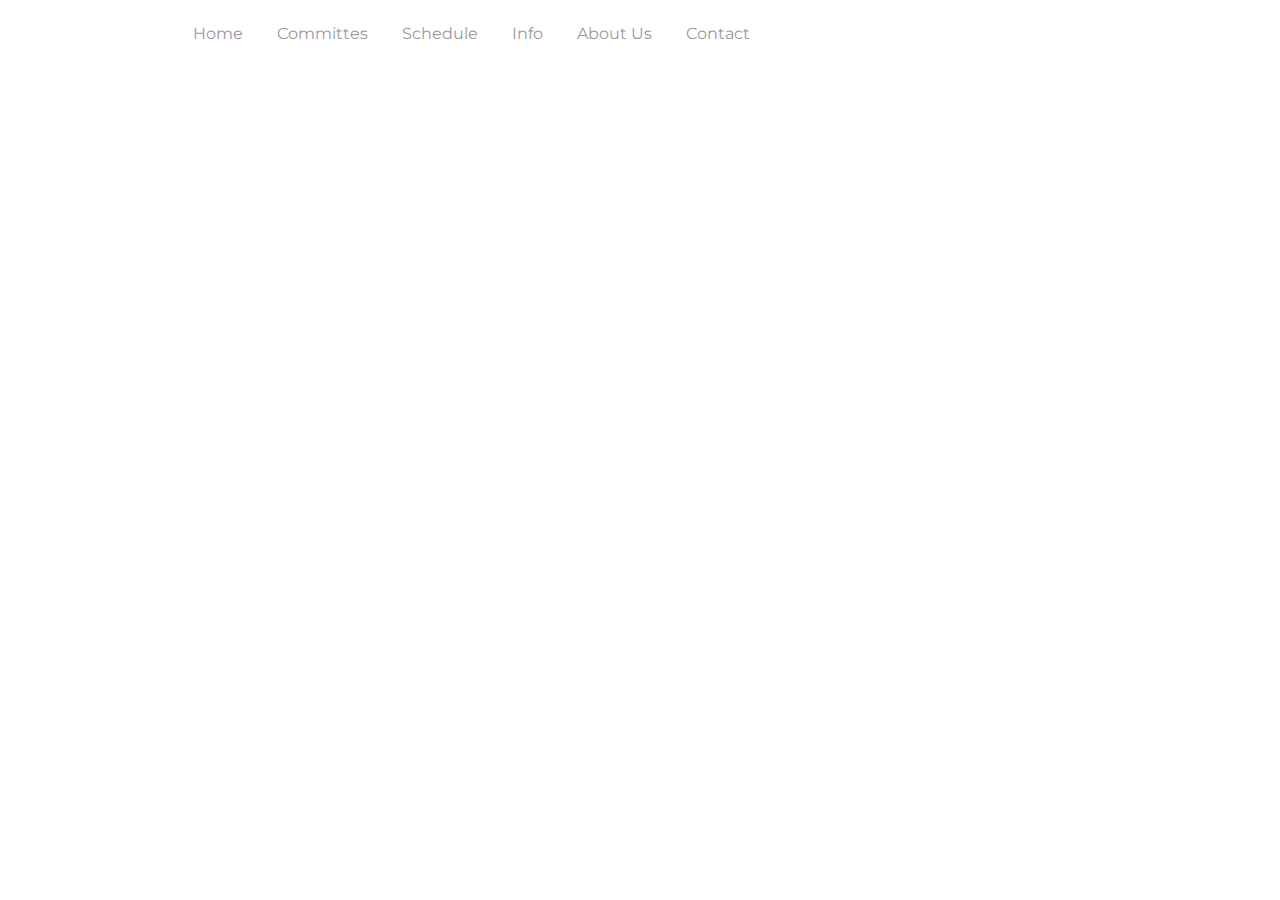
==== about.html @ cf169d68 "initial design" ====
<!DOCTYPE html>
<html>
	<head>
        <meta charset="UTF-8">
        <meta name="viewport" content="width=device-width, initial-scale=1">
        <link rel="stylesheet" href="css/style.css">
        <link rel="stylesheet" href="css/animate.css">
        <link href="https://fonts.googleapis.com/css?family=Montserrat" rel="stylesheet">
        <script src="js/wow.min.js"></script>
        <title>About Us</title>
    </head>
    <body>
    	<div class="navigation col-12">
   			<ul>
   				<li><a href="index.html">Home</a></li>
   				<li><a>Committes</a></li>
   				<li><a>Schedule</a></li>
   				<li><a>Info</a></li>
   				<li><a href="about.html">About Us</a></li>
   				<li><a>Contact</a></li>
   			</ul>
   		</div>
    </body>
</html>
---- css/style.css ----
html{
	margin:0px;
}
*{
	background-color: white;
	font-family: 'Montserrat',sans-serif;
}
body{
	padding-right: 10%;
	padding-left: 10%;
}
a{
	color: #999;
	text-decoration: none;
	transition: 0.3s ease-in-out;
}
a:hover{
	color: black;
}
input{
	width: 50%;
	border: 3px solid #fff;
	border-radius: 50px;
	background-color:#eee;
	transition: 0.3s ease-in-out;
	outline: none;
	padding: 3px;
	padding-left: 6px;
}
.bigin input{
	width: 80%;
}
input:focus{
	border: 3px solid #555;
}
button{
	border-radius: 50px;
	transition: 0.3s ease-in-out;
	outline: none;
	padding: 6px;
	padding-left: 6px;
	margin:5px; 

}
.button{
	height: 40px;
	background-color: #444;
	border: 3px solid #444;
	color: white;
}
.Bbutton{
	height: 60px;
	background-color: #444;
	border: 3px solid #444;
	color: white;
}
.Tbutton{
	height: 40px;
	border: 3px solid #444;
	background-color: white;
}
.BTbutton{
	height: 60px;
	border: 3px solid #444;
}
.button:hover{
	height: 40px;
	background-color: #444;
	border: 3px solid #444;
	transform: translate(0px, -10px) scale(1.1);
	box-shadow: 0px 37px 20px -20px rgba(0,0,0,0.2);
}
.Bbutton:hover{
	height: 60px;
	background-color: #444;
	border: 3px solid #444;
	transform: translate(0px, -10px) scale(1.1);
	box-shadow: 0px 37px 20px -20px rgba(0,0,0,0.2);
}
.Tbutton:hover{
	background-color: #444;
	color: white;
	transform: translate(0px, -10px) scale(1.1);
	box-shadow: 0px 37px 20px -20px rgba(0,0,0,0.2);
}
.BTbutton:hover{
	background-color: #444;
	color: white;
	transform: translate(0px, -10px) scale(1.1);
	box-shadow: 0px 37px 20px -20px rgba(0,0,0,0.2);
}
.screen{
	height:100vh;
}
.header{

}
.text{
	padding: 15px;
	display: flex;
 -webkit-justify-content: center;
          justify-content: center;
  -webkit-align-items: center;
          align-items: center;
  -webkit-flex-flow: column;
      -ms-flex-flow: column;
          flex-flow: column;
          text-align: center;
}
.sep{
	padding:10px; 
}
.col-1 {
	width: 8%;
	float: left;
	padding-right: 0.16%;
	padding-left: 0.16%;

}
.col-2 {
	width: 16.33%;
	float: left;
    padding-right: 0.16%;
    padding-left: 0.16%;

}
.col-3 {
	width: 24.6%;
	float: left;
    padding-right: 0.16%;
    padding-left: 0.16%;

}
.col-4 {
	width: 33%;
	float: left;
    padding-right: 0.16%;
    padding-left: 0.16%;

}
.col-6{
	width: 49.6%;
	float: left;
    padding-right: 0.16%;
    padding-left: 0.16%;
}
.col-12 {
	width: 100%;
	float: left;
    padding-right: 0.16%;
    padding-left: 0.16%;

}
 
.c1{
	background-color: #ff5252;
}
.c2{
	background-color: #ffab40;
}
.c3{
	background-color: #ffff00;
}
.c4{
	background-color: #8bc34a;
}
.c5{
	background-color: #2196f3;
}
.c6{
	background-color: #673ab7;
}
.logoimg{
	width: 100px;
	padding: 10px;
	color: #64B5F6;
	display: flex;
 -webkit-justify-content: center;
          justify-content: center;
  -webkit-align-items: center;
          align-items: center;
  -webkit-flex-flow: column;
      -ms-flex-flow: column;
          flex-flow: column;
          text-align: center;
}
.logotxt{
	color: #64B5F6;
	font-size: 80px;
	
}
.navigation {
  text-align: left;
	
}

.navigation ul {
	list-style: none;
}

.navigation ul li {
  display: inline-block;
  margin: 0px 15px 15px 15px;
}
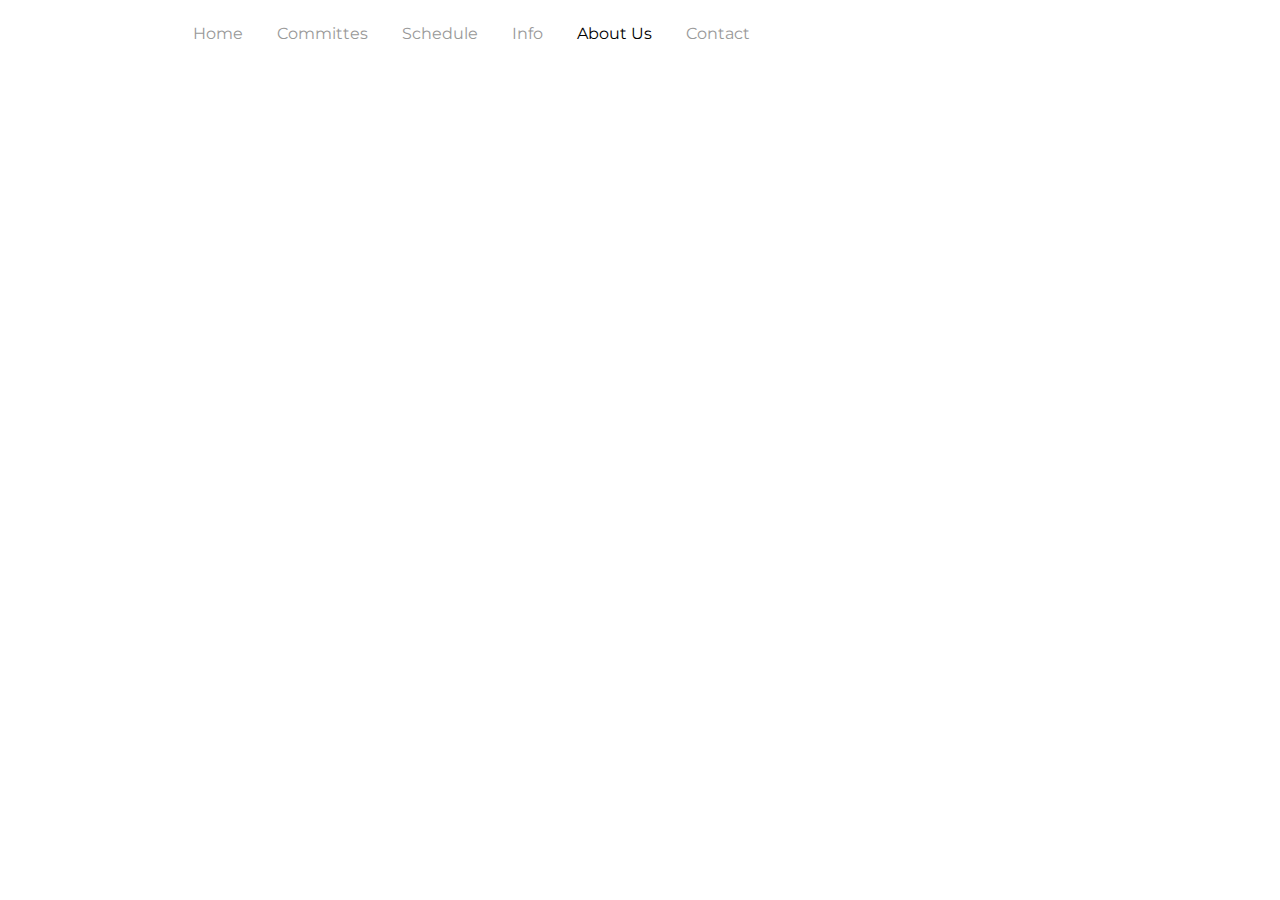
==== commit 71c5df9f: "added design assets" ====
--- a/about.html
+++ b/about.html
@@ -16,7 +16,7 @@
    				<li><a>Committes</a></li>
    				<li><a>Schedule</a></li>
    				<li><a>Info</a></li>
-   				<li><a href="about.html">About Us</a></li>
+   				<li>About Us</li>
    				<li><a>Contact</a></li>
    			</ul>
    		</div>
--- a/css/style.css
+++ b/css/style.css
@@ -171,34 +171,35 @@
 	background-color: #673ab7;
 }
 .logoimg{
-	width: 100px;
-	padding: 10px;
-	color: #64B5F6;
-	display: flex;
- -webkit-justify-content: center;
-          justify-content: center;
-  -webkit-align-items: center;
-          align-items: center;
-  -webkit-flex-flow: column;
-      -ms-flex-flow: column;
-          flex-flow: column;
-          text-align: center;
+	width: 490px;
+	height: auto;
 }
 .logotxt{
 	color: #64B5F6;
-	font-size: 80px;
+	font-size:70px;
 	
 }
+.logosubtext{
+	letter-spacing:13px;
+	color: #64B5F6;
+}
 .navigation {
-  text-align: left;
-	
+  text-align: left;	
 }
 
 .navigation ul {
 	list-style: none;
 }
-
 .navigation ul li {
   display: inline-block;
   margin: 0px 15px 15px 15px;
 }
+.navigation ul li a {
+	text-decoration: none;
+	padding-bottom: 3px;
+	transition: ease-in-out 0.3s;
+}
+.navigation ul li a:hover{
+	border-bottom: solid #000;
+}
+
